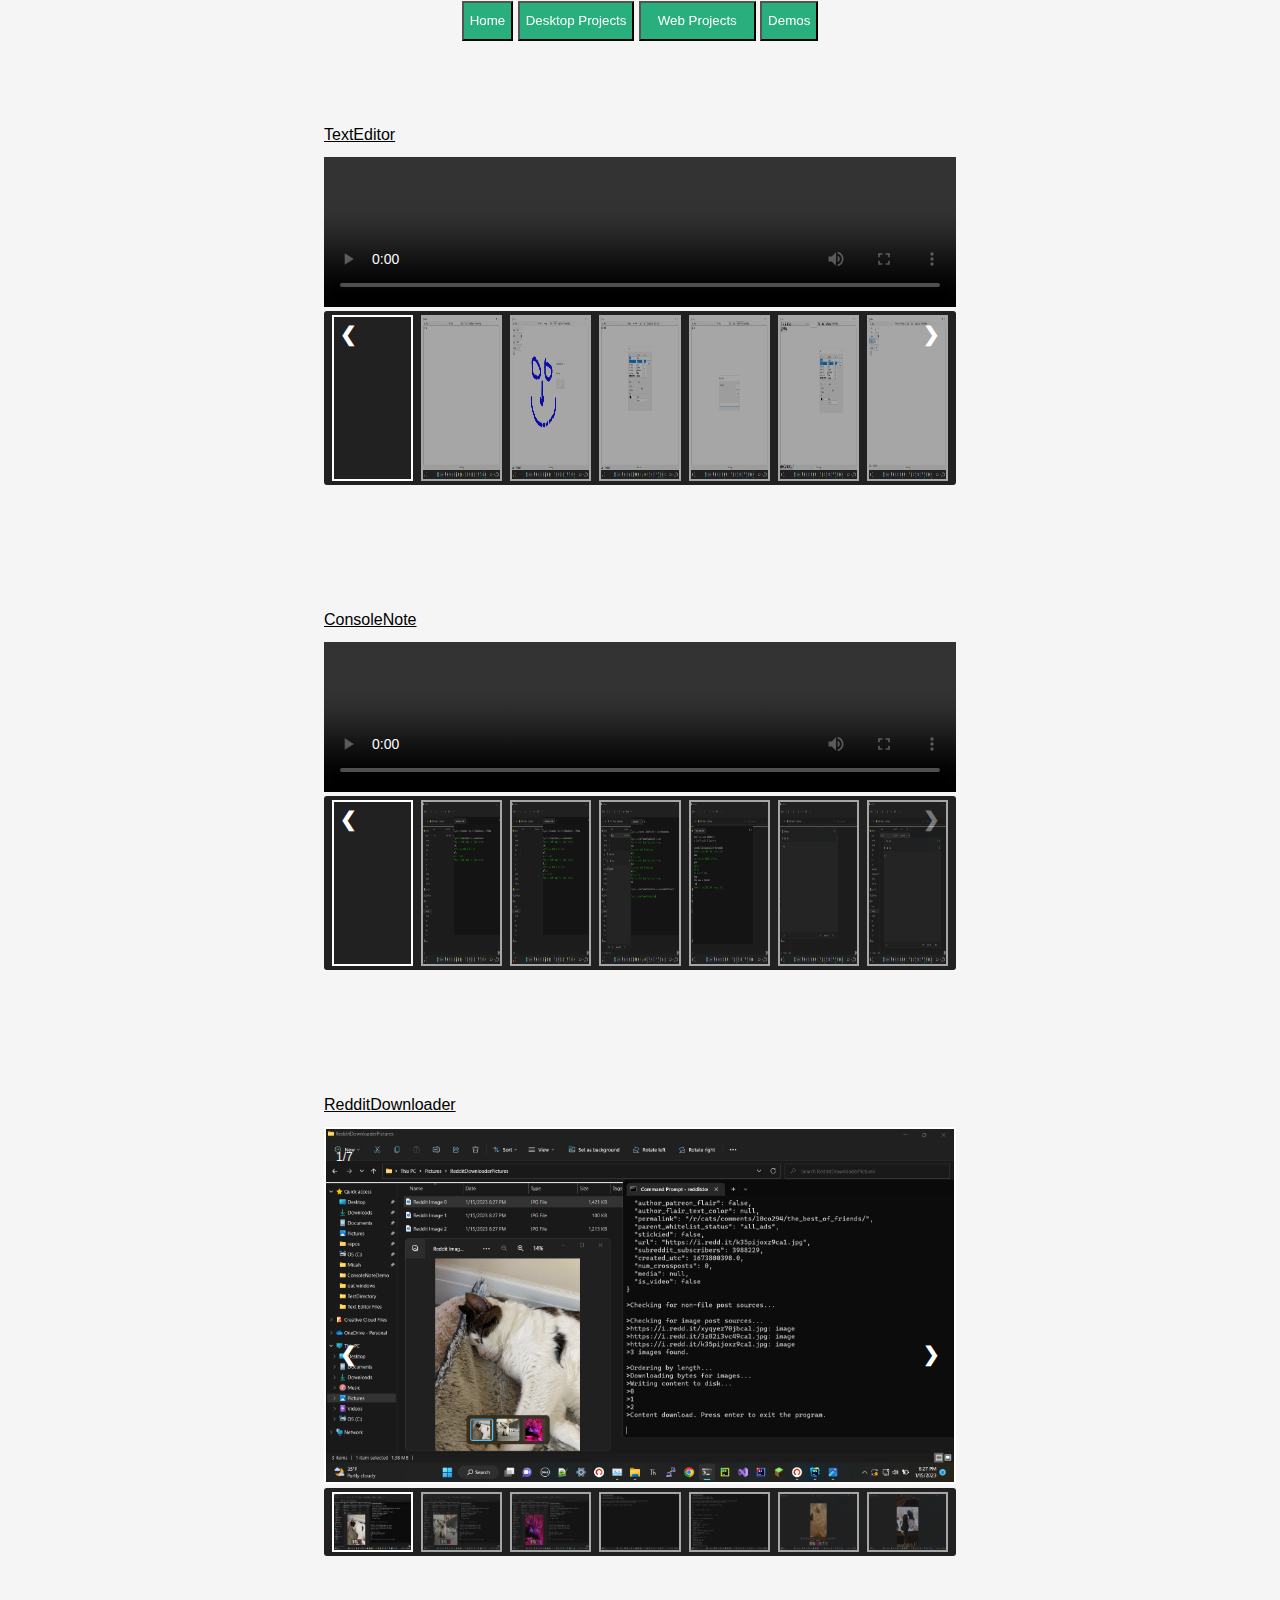
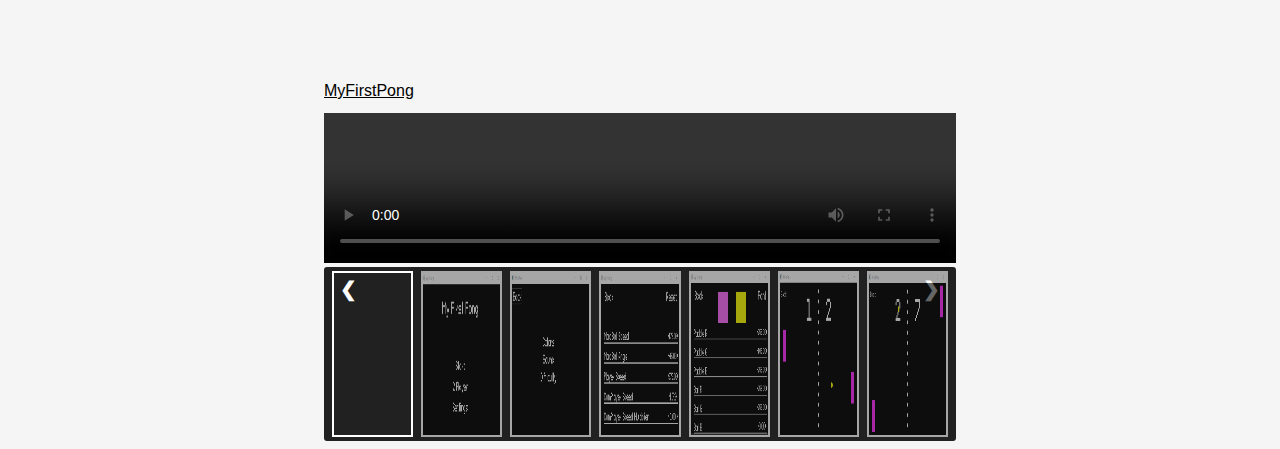
==== Demos.html @ 87444d7d "Added a lot of things. Almost done. Added git ignore. Removed download files from push." ====
<!DOCTYPE html>
<html lang="en">
<head>
    <meta charset="UTF-8">
    <title>Demos</title>
    <link type="text/css" rel="stylesheet" href="/Styles/Demos.css">
    <link type="text/css" rel="stylesheet" href="/Styles/NavBar.css">
</head>
<body>
<div id="navBar"></div>
<div class="container" id="textEditor">
    <div class="projectTitle">TextEditor</div>
    <div class="slideshow">
        <div class="numberText">1/4</div>
        <video class="videoSlide">
            <source src="Demo%20Files/Text%20Editor/textEditor.mp4" type="video/mp4">
        </video>
    </div>

    <div class="slideshow">
        <div class="numberText">2/4</div>
        <img class="imageSlide" src="Demo%20Files/Text%20Editor/textEditor1.png">
    </div>

    <div class="slideshow">
        <div class="numberText">3/4</div>
        <img class="imageSlide" src="Demo%20Files/Text%20Editor/textEditor2.png">
    </div>

    <div class="slideshow">
        <div class="numberText">3/4</div>
        <img class="imageSlide" src="Demo%20Files/Text%20Editor/textEditor3.png">
    </div>

    <div class="slideshow">
        <div class="numberText">3/4</div>
        <img class="imageSlide" src="Demo%20Files/Text%20Editor/textEditor4.png">
    </div>

    <div class="slideshow">
        <div class="numberText">3/4</div>
        <img class="imageSlide" src="Demo%20Files/Text%20Editor/textEditor5.png">
    </div>

    <div class="slideshow">
        <div class="numberText">3/4</div>
        <img class="imageSlide" src="Demo%20Files/Text%20Editor/textEditor6.png">
    </div>

    <a class="prev" onclick="nextSlide(1, -1)">&#10094;</a>
    <a class="next" onclick="nextSlide(1, 1)">&#10095;</a>

    <div class="row">
        <div class="column">
            <video class="thumbnail" width=100%>
                <source src="Demo%20Files/Text%20Editor/textEditor.mp4" type="video/mp4">
            </video>
        </div>
        <div class="column">
            <img class="thumbnail" width=100% src="Demo%20Files/Text%20Editor/textEditor1.png">
        </div>
        <div class="column">
            <img class="thumbnail" width=100% src="Demo%20Files/Text%20Editor/textEditor2.png">
        </div>
        <div class="column">
            <img class="thumbnail" width="100%" src="Demo%20Files/Text%20Editor/textEditor3.png">
        </div>
        <div class="column">
            <img class="thumbnail" width="100%" src="Demo%20Files/Text%20Editor/textEditor4.png">
        </div>
        <div class="column">
            <img class="thumbnail" width="100%" src="Demo%20Files/Text%20Editor/textEditor5.png">
        </div>
        <div class="column">
            <img class="thumbnail" width="100%" src="Demo%20Files/Text%20Editor/textEditor6.png">
        </div>
    </div>
</div>

<div class="container" id="consoleNote">
    <div class="projectTitle">ConsoleNote</div>
    <div class="slideshow">
        <div class="numberText">1/7</div>
        <video class="videoSlide">
            <source src="Demo%20Files/ConsoleNote/consoleNote.mp4" type="video/mp4">
        </video>
    </div>

    <div class="slideshow">
        <div class="numberText">2/7</div>
        <img class="imageSlide" src="Demo%20Files/ConsoleNote/consoleNote1.png">
    </div>

    <div class="slideshow">
        <div class="numberText">3/7</div>
        <img class="imageSlide" src="Demo%20Files/ConsoleNote/consoleNote2.png">
    </div>

    <div class="slideshow">
        <div class="numberText">4/7</div>
        <img class="imageSlide" src="Demo%20Files/ConsoleNote/consoleNote3.png">
    </div>

    <div class="slideshow">
        <div class="numberText">5/7</div>
        <img class="imageSlide" src="Demo%20Files/ConsoleNote/consoleNote4.png">
    </div>

    <div class="slideshow">
        <div class="numberText">6/7</div>
        <img class="imageSlide" src="Demo%20Files/ConsoleNote/consoleNote5.png">
    </div>

    <div class="slideshow">
        <div class="numberText">7/7</div>
        <img class="imageSlide" src="Demo%20Files/ConsoleNote/consoleNote6.png">
    </div>

    <a class="prev" onclick="nextSlide(2, -1)">&#10094;</a>
    <a class="next" onclick="nextSlide(2, 1)">&#10095;</a>

    <div class="row">
        <div class="column">
            <video class="thumbnail" width=100%>
                <source src="Demo%20Files/ConsoleNote/consoleNote.mp4" type="video/mp4">
            </video>
        </div>
        <div class="column">
            <img class="thumbnail" width=100% src="Demo%20Files/ConsoleNote/consoleNote1.png">
        </div>
        <div class="column">
            <img class="thumbnail" width=100% src="Demo%20Files/ConsoleNote/consoleNote2.png">
        </div>
        <div class="column">
            <img class="thumbnail" width=100% src="Demo%20Files/ConsoleNote/consoleNote3.png">
        </div>
        <div class="column">
            <img class="thumbnail" width=100% src="Demo%20Files/ConsoleNote/consoleNote4.png">
        </div>
        <div class="column">
            <img class="thumbnail" width=100% src="Demo%20Files/ConsoleNote/consoleNote5.png">
        </div>
        <div class="column">
            <img class="thumbnail" width=100% src="Demo%20Files/ConsoleNote/consoleNote6.png">
        </div>
    </div>
</div>

<div class="container" id="redditDownloader">
    <div class="projectTitle">RedditDownloader</div>
    <div class="slideshow">
        <div class="numberText">1/7</div>
        <img class="imageSlide" src="Demo%20Files/RedditDownloader/redditDownloader1.png">
    </div>

    <div class="slideshow">
        <div class="numberText">2/7</div>
        <img class="imageSlide" src="Demo%20Files/RedditDownloader/redditDownloader2.png">
    </div>

    <div class="slideshow">
        <div class="numberText">3/7</div>
        <img class="imageSlide" src="Demo%20Files/RedditDownloader/redditDownloader3.png">
    </div>

    <div class="slideshow">
        <div class="numberText">4/7</div>
        <img class="imageSlide" src="Demo%20Files/RedditDownloader/redditDownloader4.png">
    </div>

    <div class="slideshow">
        <div class="numberText">5/7</div>
        <img class="imageSlide" src="Demo%20Files/RedditDownloader/redditDownloader5.png">
    </div>

    <div class="slideshow">
        <div class="numberText">6/7</div>
        <img class="imageSlide" src="Demo%20Files/RedditDownloader/redditDownloader6.png">
    </div>

    <div class="slideshow">
        <div class="numberText">7/7</div>
        <img class="imageSlide" src="Demo%20Files/RedditDownloader/redditDownloader7.png">
    </div>

    <a class="prev" onclick="nextSlide(3, -1)">&#10094;</a>
    <a class="next" onclick="nextSlide(3, 1)">&#10095;</a>

    <div class="row">
        <div class="column">
            <img class="thumbnail" width=100% src="Demo%20Files/RedditDownloader/redditDownloader1.png">
        </div>
        <div class="column">
            <img class="thumbnail" width=100% src="Demo%20Files/RedditDownloader/redditDownloader2.png">
        </div>
        <div class="column">
            <img class="thumbnail" width=100% src="Demo%20Files/RedditDownloader/redditDownloader3.png">
        </div>
        <div class="column">
            <img class="thumbnail" width=100% src="Demo%20Files/RedditDownloader/redditDownloader4.png">
        </div>
        <div class="column">
            <img class="thumbnail" width=100% src="Demo%20Files/RedditDownloader/redditDownloader5.png">
        </div>
        <div class="column">
            <img class="thumbnail" width=100% src="Demo%20Files/RedditDownloader/redditDownloader6.png">
        </div>
        <div class="column">
            <img class="thumbnail" width=100% src="Demo%20Files/RedditDownloader/redditDownloader7.png">
        </div>
    </div>
</div>

<div class="container" id="myFirstPong">
    <div class="projectTitle">MyFirstPong</div>
    <div class="slideshow">
        <div class="numberText">1/7</div>
        <video class="videoSlide">
            <source src="Demo%20Files/MyFirstPong/MyFirstPong.mp4" type="video/mp4">
        </video>
    </div>

    <div class="slideshow">
        <div class="numberText">2/7</div>
        <img class="imageSlide" src="Demo%20Files/MyFirstPong/myFirstPong1.png">
    </div>

    <div class="slideshow">
        <div class="numberText">3/7</div>
        <img class="imageSlide" src="Demo%20Files/MyFirstPong/myFirstPong2.png">
    </div>

    <div class="slideshow">
        <div class="numberText">4/7</div>
        <img class="imageSlide" src="Demo%20Files/MyFirstPong/myFirstPong3.png">
    </div>

    <div class="slideshow">
        <div class="numberText">5/7</div>
        <img class="imageSlide" src="Demo%20Files/MyFirstPong/myFirstPong4.png">
    </div>

    <div class="slideshow">
        <div class="numberText">6/7</div>
        <img class="imageSlide" src="Demo%20Files/MyFirstPong/myFirstPong5.png">
    </div>

    <div class="slideshow">
        <div class="numberText">7/7</div>
        <img class="imageSlide" src="Demo%20Files/MyFirstPong/myFirstPong6.png">
    </div>

    <a class="prev" onclick="nextSlide(4, -1)">&#10094;</a>
    <a class="next" onclick="nextSlide(4, 1)">&#10095;</a>

    <div class="row">
        <div class="column">
            <video class="thumbnail" width=100%>
                <source src="Demo%20Files/MyFirstPong/MyFirstPong.mp4" type="video/mp4">
            </video>
        </div>
        <div class="column">
            <img class="thumbnail" width=100% src="Demo%20Files/MyFirstPong/myFirstPong1.png">
        </div>
        <div class="column">
            <img class="thumbnail" width=100% src="Demo%20Files/MyFirstPong/myFirstPong2.png">
        </div>
        <div class="column">
            <img class="thumbnail" width=100% src="Demo%20Files/MyFirstPong/myFirstPong3.png">
        </div>
        <div class="column">
            <img class="thumbnail" width=100% src="Demo%20Files/MyFirstPong/myFirstPong4.png">
        </div>
        <div class="column">
            <img class="thumbnail" width=100% src="Demo%20Files/MyFirstPong/myFirstPong5.png">
        </div>
        <div class="column">
            <img class="thumbnail" width=100% src="Demo%20Files/MyFirstPong/myFirstPong6.png">
        </div>
    </div>
</div>
<script src="/Scripts/NavBar.js"></script>
<script src="/Scripts/Demos.js"></script>
</body>
</html>
---- Styles/Demos.css ----
* {
    box-sizing: border-box;
}

html {
    background-color: rgb(245, 245, 245);
    font-family: "Segoe UI", sans-serif;
}

.projectTitle {
    font-weight: 500;
    margin-bottom: 2%;
    text-decoration: underline;
}

.container {
    position: relative;
    width: 50%;
    height: calc(0.5625 * 50%);
    max-width: 55vw;
    max-height: 60vh;
    margin-left: auto;
    margin-right: auto;
    margin-top: 10%;
}

.slideshow {
    display: none;
    width: 100%;
    height: 100%;
}

/*.prev {
    right: 15%
}

.next {
    left: 15%
}*/

.prev, .next {
    cursor: pointer;
    position: absolute;
    top: 50%;
    width: auto;
    padding: 16px;
    color: white;
    font-weight: bold;
    font-size: 20px;
    border-radius: 0 3px 3px 0;
    user-select: none;
    -webkit-user-select: none;
}

.next {
    right: 0;
    border-radius: 3px 0 0 3px;
}

.prev:hover, .next:hover {
    background-color: rgba(0, 0, 0, 0.8);
}

.numberText {
    position: absolute;
    top: 10%;
    padding: 8px 12px;
    font-size: 12px;
    color: rgb(242, 242, 242)
}

.row {
    display: flex;
    justify-content: space-between;
    background-color: #212122;
    border: 4px #212122 solid;
    border-radius: 3px;
    width: 100%;
}

.row:after {
    content: "";
    display: table;
    clear: both;
}

.column {
    float: left;
    width: 13%;
    margin-left: auto;
    margin-right: auto;
}

.videoSlide {
    width: 100%;
}

.thumbnail {
    opacity: 0.6;
    cursor: pointer;
    border: 2px white solid
}

.active, .thumbnail:hover {
    opacity: 1
}

.imageSlide {
    width: 100%;
    height: 100%;
    border: 2px white solid
}
---- Styles/NavBar.css ----
#navBar {
    position: fixed;
    z-index: 1;
    top: 0.1vh;
}

#desktopDropdown {
    display: inline-block;
    position: relative;
}

#webDropdown {
    display: inline-block;
    position: relative;
}

#desktopContent {
    display: none;
    position: absolute;
    background-color: rgb(215, 215, 240)
}

#desktopContent a {
    display: block;
    color: black;
    text-decoration: none;
}

#desktopContent a:hover {
    background-color: rgb(200, 200, 205);
}

#webContent {
    display: none;
    position: absolute;
    background-color: rgb(215, 215, 240)
}

#webContent a {
    display: block;
    color: black;
    text-decoration: none;
}

#webContent a:hover {
    background-color: rgb(200, 200, 205);
}

.navBarButtons {
    height: 2.5rem;
    background-color: rgb(40, 175, 125);
    color: white;
}

.navBarButtons:hover {
    color: rgb(230, 230, 230);
}

.navBarButtons:active {
    background-color: rgb(15, 165, 110);
}

#desktopDropdown:hover #desktopContent { display: block; }

#webDropdown:hover #webContent {
    display: block;
}
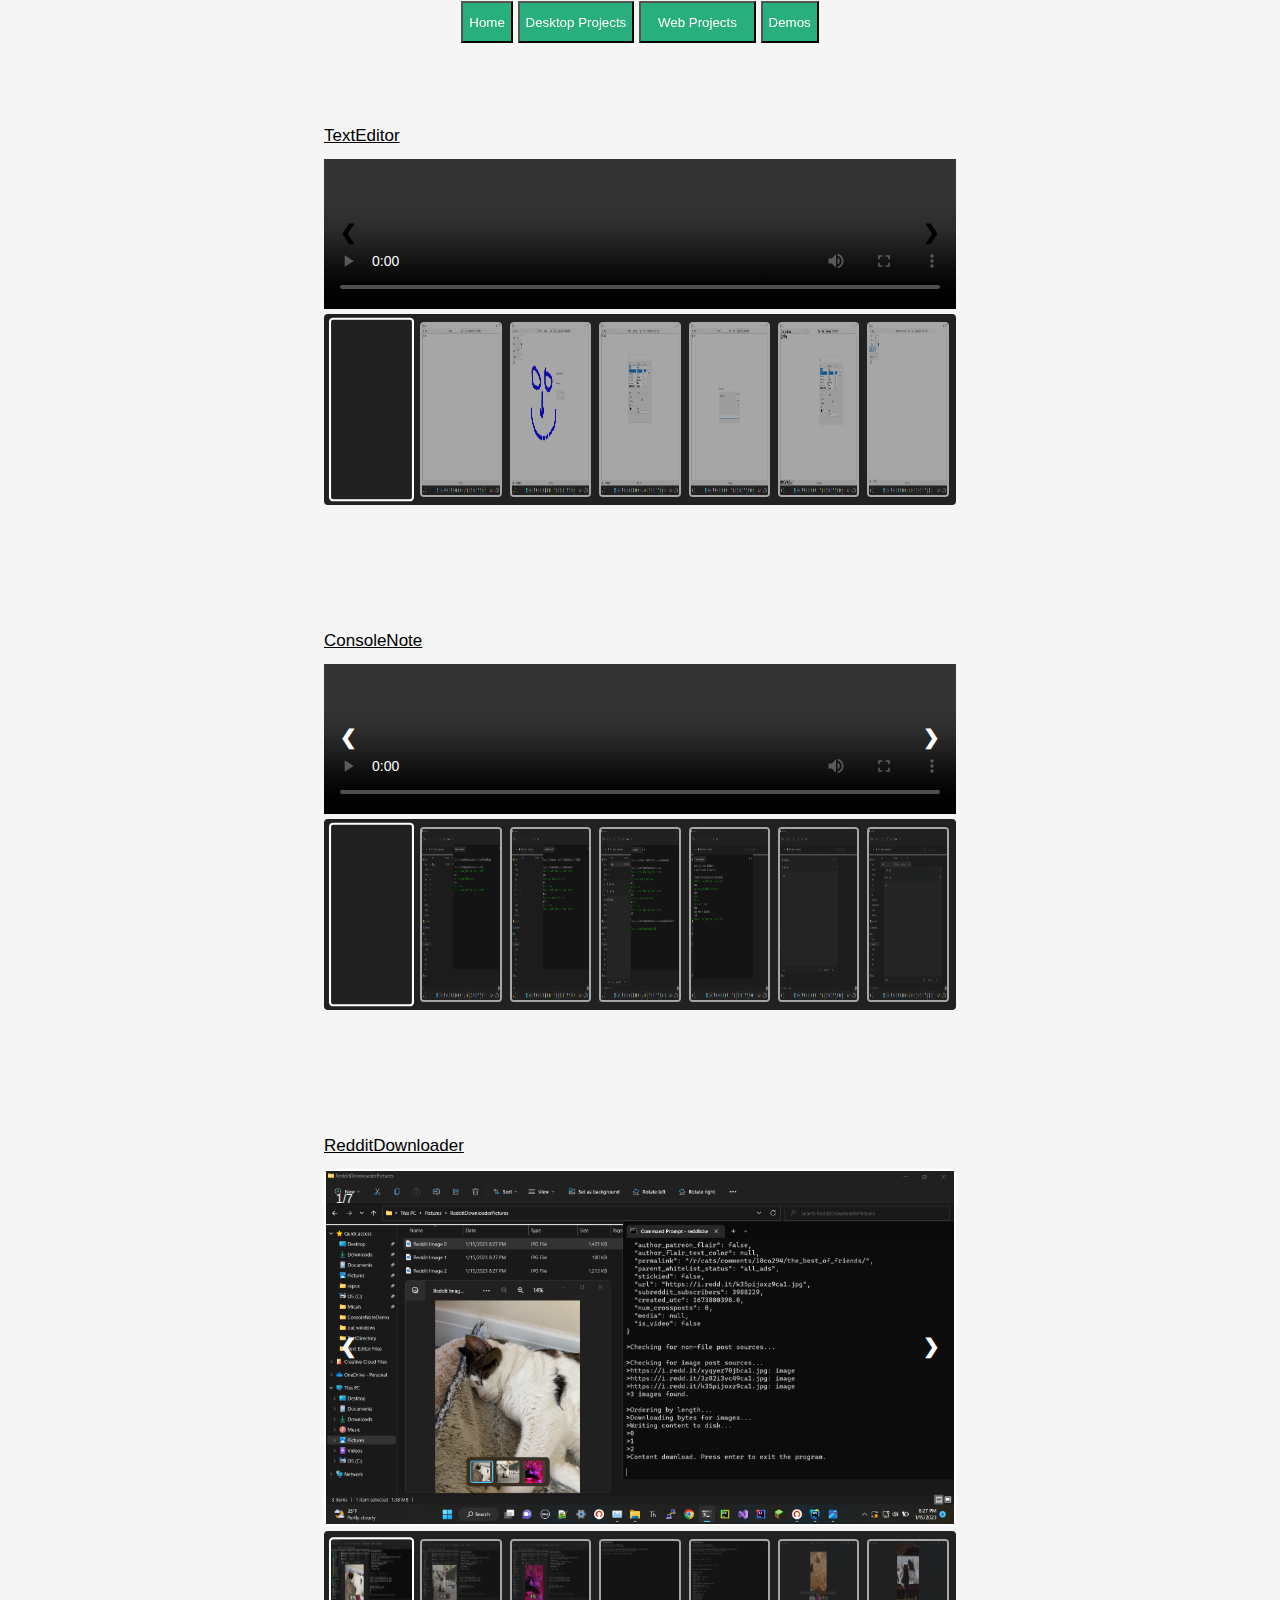
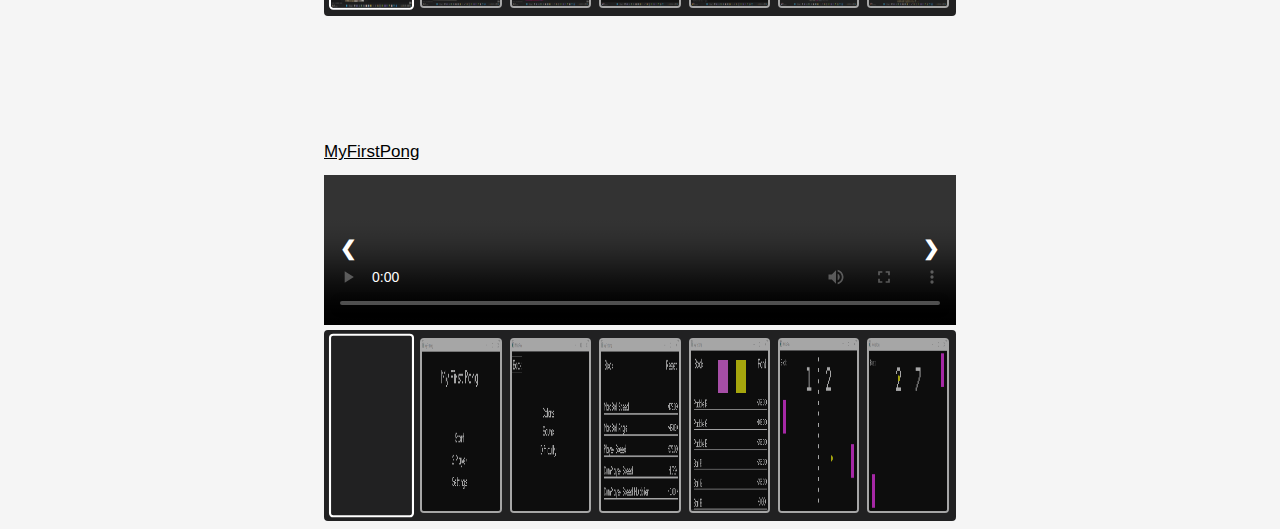
==== commit e01cea80: "Styled .prev and .next in Demos.html more." ====
--- a/Demos.html
+++ b/Demos.html
@@ -11,39 +11,39 @@
 <div class="container" id="textEditor">
     <div class="projectTitle">TextEditor</div>
     <div class="slideshow">
-        <div class="numberText">1/4</div>
+        <div class="numberText">1/7</div>
         <video class="videoSlide">
             <source src="Demo%20Files/Text%20Editor/textEditor.mp4" type="video/mp4">
         </video>
     </div>
 
     <div class="slideshow">
-        <div class="numberText">2/4</div>
+        <div class="numberText">2/7</div>
         <img class="imageSlide" src="Demo%20Files/Text%20Editor/textEditor1.png">
     </div>
 
     <div class="slideshow">
-        <div class="numberText">3/4</div>
+        <div class="numberText">3/7</div>
         <img class="imageSlide" src="Demo%20Files/Text%20Editor/textEditor2.png">
     </div>
 
     <div class="slideshow">
-        <div class="numberText">3/4</div>
+        <div class="numberText">4/7</div>
         <img class="imageSlide" src="Demo%20Files/Text%20Editor/textEditor3.png">
     </div>
 
     <div class="slideshow">
-        <div class="numberText">3/4</div>
+        <div class="numberText">5/7</div>
         <img class="imageSlide" src="Demo%20Files/Text%20Editor/textEditor4.png">
     </div>
 
     <div class="slideshow">
-        <div class="numberText">3/4</div>
+        <div class="numberText">6/7</div>
         <img class="imageSlide" src="Demo%20Files/Text%20Editor/textEditor5.png">
     </div>
 
     <div class="slideshow">
-        <div class="numberText">3/4</div>
+        <div class="numberText">7/7</div>
         <img class="imageSlide" src="Demo%20Files/Text%20Editor/textEditor6.png">
     </div>
 
--- a/Styles/Demos.css
+++ b/Styles/Demos.css
@@ -5,6 +5,7 @@
 html {
     background-color: rgb(245, 245, 245);
     font-family: "Segoe UI", sans-serif;
+    font-size: 17px;
 }
 
 .projectTitle {
@@ -30,14 +31,6 @@
     height: 100%;
 }
 
-/*.prev {
-    right: 15%
-}
-
-.next {
-    left: 15%
-}*/
-
 .prev, .next {
     cursor: pointer;
     position: absolute;
@@ -58,7 +51,15 @@
 }
 
 .prev:hover, .next:hover {
-    background-color: rgba(0, 0, 0, 0.8);
+    scale: 1.05 1;
+}
+
+.prev:hover {
+    translate: 0.25vw 0
+}
+
+.next:hover {
+    translate: -0.25vw 0
 }
 
 .numberText {
@@ -71,10 +72,10 @@
 
 .row {
     display: flex;
-    justify-content: space-between;
+    justify-content: space-around;
     background-color: #212122;
-    border: 4px #212122 solid;
-    border-radius: 3px;
+    border: 3px #212122 solid;
+    border-radius: 4px;
     width: 100%;
 }
 
@@ -87,8 +88,7 @@
 .column {
     float: left;
     width: 13%;
-    margin-left: auto;
-    margin-right: auto;
+    margin: 5px auto
 }
 
 .videoSlide {
@@ -98,11 +98,17 @@
 .thumbnail {
     opacity: 0.6;
     cursor: pointer;
-    border: 2px white solid
+    border: 2px white solid;
+    border-radius: 4px
 }
 
 .active, .thumbnail:hover {
-    opacity: 1
+    opacity: 1;
+    scale: 1.05
+}
+
+.thumbnail:active {
+    scale: 1;
 }
 
 .imageSlide {
